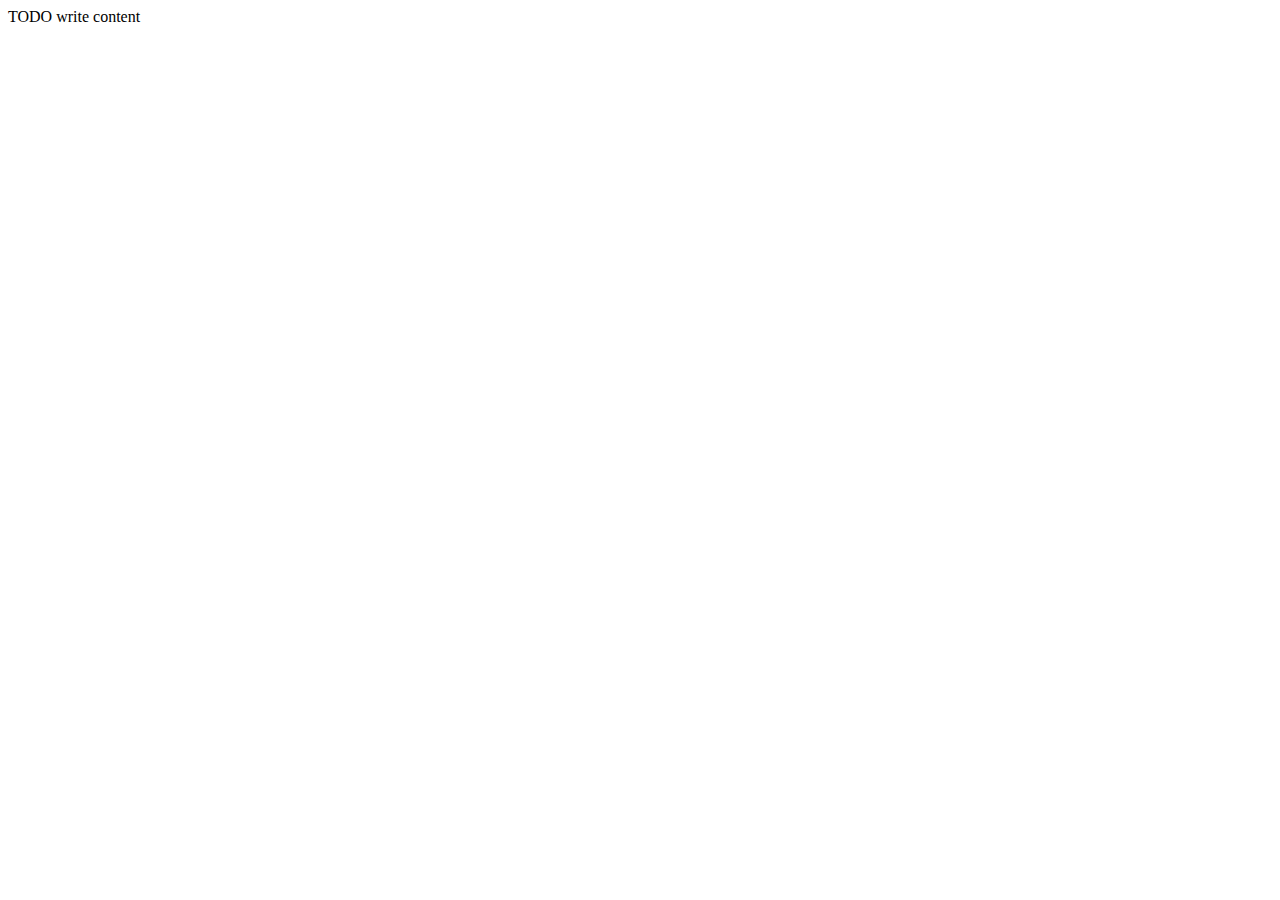
==== target/my-webapp/index.html @ 3177fdbb "Ajout base du projet" ====
<!DOCTYPE html>
<!--
To change this license header, choose License Headers in Project Properties.
To change this template file, choose Tools | Templates
and open the template in the editor.
-->
<html>
    <head>
        <title>TODO supply a title</title>
        <meta charset="windows-1252">
        <meta name="viewport" content="width=device-width, initial-scale=1.0">
    </head>
    <body>
        <div>TODO write content</div>
    </body>
</html>
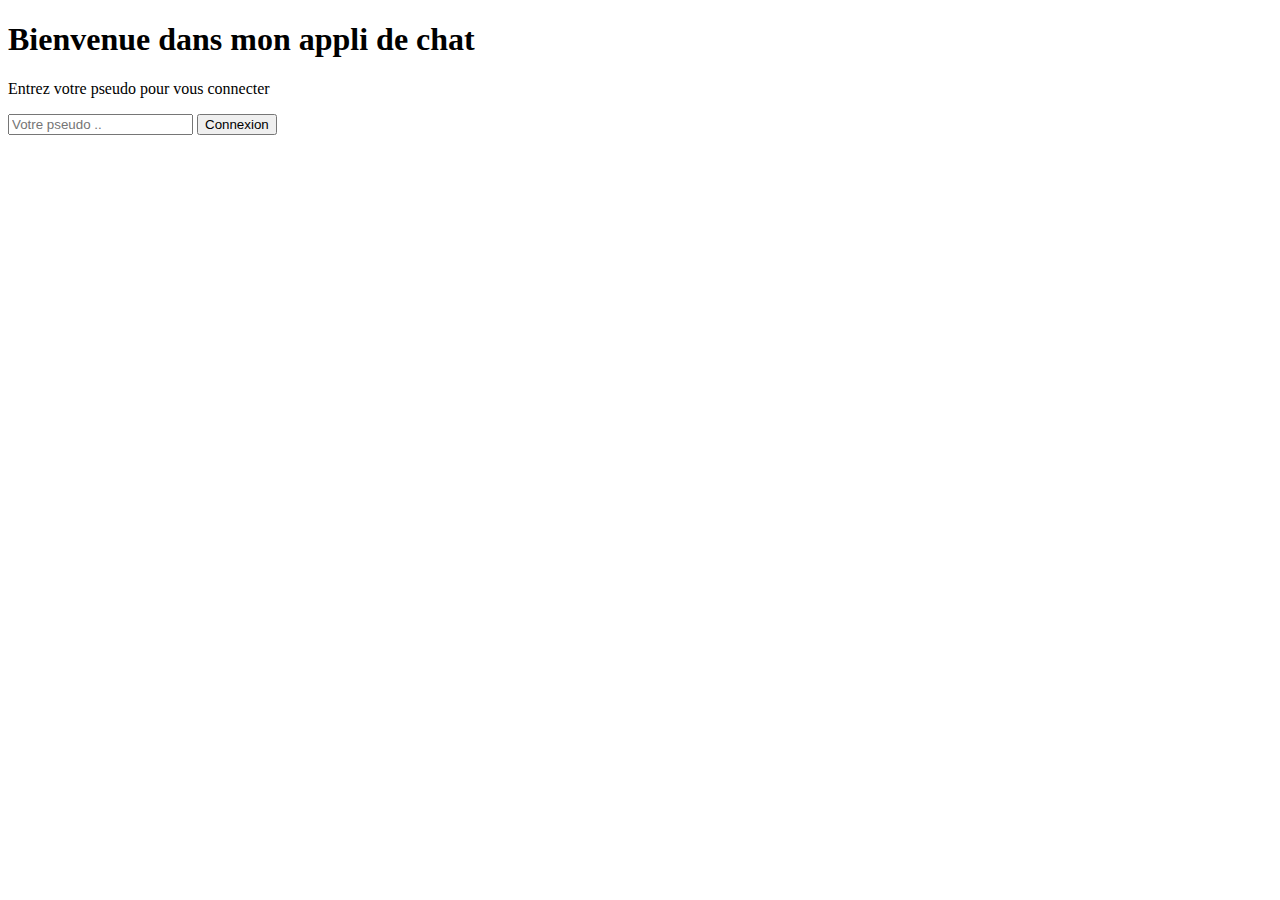
==== commit a6f03384: "Ajout du fichier index.html" ====
--- a/target/my-webapp/index.html
+++ b/target/my-webapp/index.html
@@ -5,12 +5,15 @@
 and open the template in the editor.
 -->
 <html>
-    <head>
-        <title>TODO supply a title</title>
-        <meta charset="windows-1252">
-        <meta name="viewport" content="width=device-width, initial-scale=1.0">
-    </head>
-    <body>
-        <div>TODO write content</div>
-    </body>
+	<head>
+		<title> TP 2 Servlets - Index.html </title>
+	</head> 
+	<body>
+		<h1> Bienvenue dans mon appli de chat </h1>
+		<p> Entrez votre pseudo pour vous connecter </p>
+		<form method="post" action="Init">
+			<input type="text" placeholder="Votre pseudo ..">
+			<input type="submit" value="Connexion"> 
+		</form>
+	</body>
 </html>
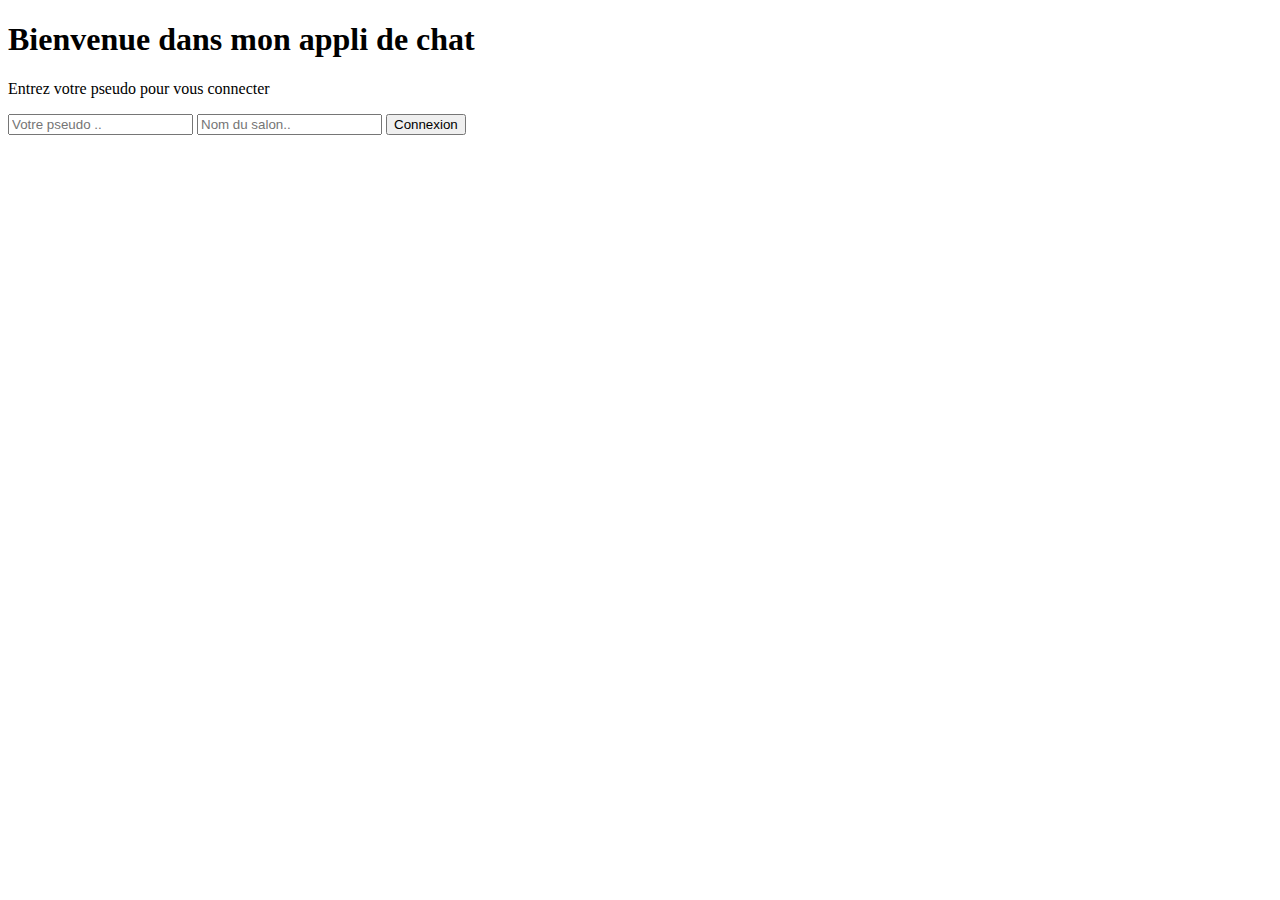
==== commit 8ab5d3c7: "Refactoring et corrections CSS. Partie 1 TP Fonctionnelle" ====
--- a/target/my-webapp/index.html
+++ b/target/my-webapp/index.html
@@ -7,12 +7,15 @@
 <html>
 	<head>
 		<title> TP 2 Servlets - Index.html </title>
+                <meta charset="UTF-8">
+                <meta name="viewport" content="width=device-width, initial-scale=1.0">
 	</head> 
 	<body>
 		<h1> Bienvenue dans mon appli de chat </h1>
 		<p> Entrez votre pseudo pour vous connecter </p>
 		<form method="post" action="Init">
-			<input type="text" placeholder="Votre pseudo ..">
+			<input type="text" placeholder="Votre pseudo .." name="pseudo">
+			<input type="text" placeholder="Nom du salon.." name = "salon">
 			<input type="submit" value="Connexion"> 
 		</form>
 	</body>
